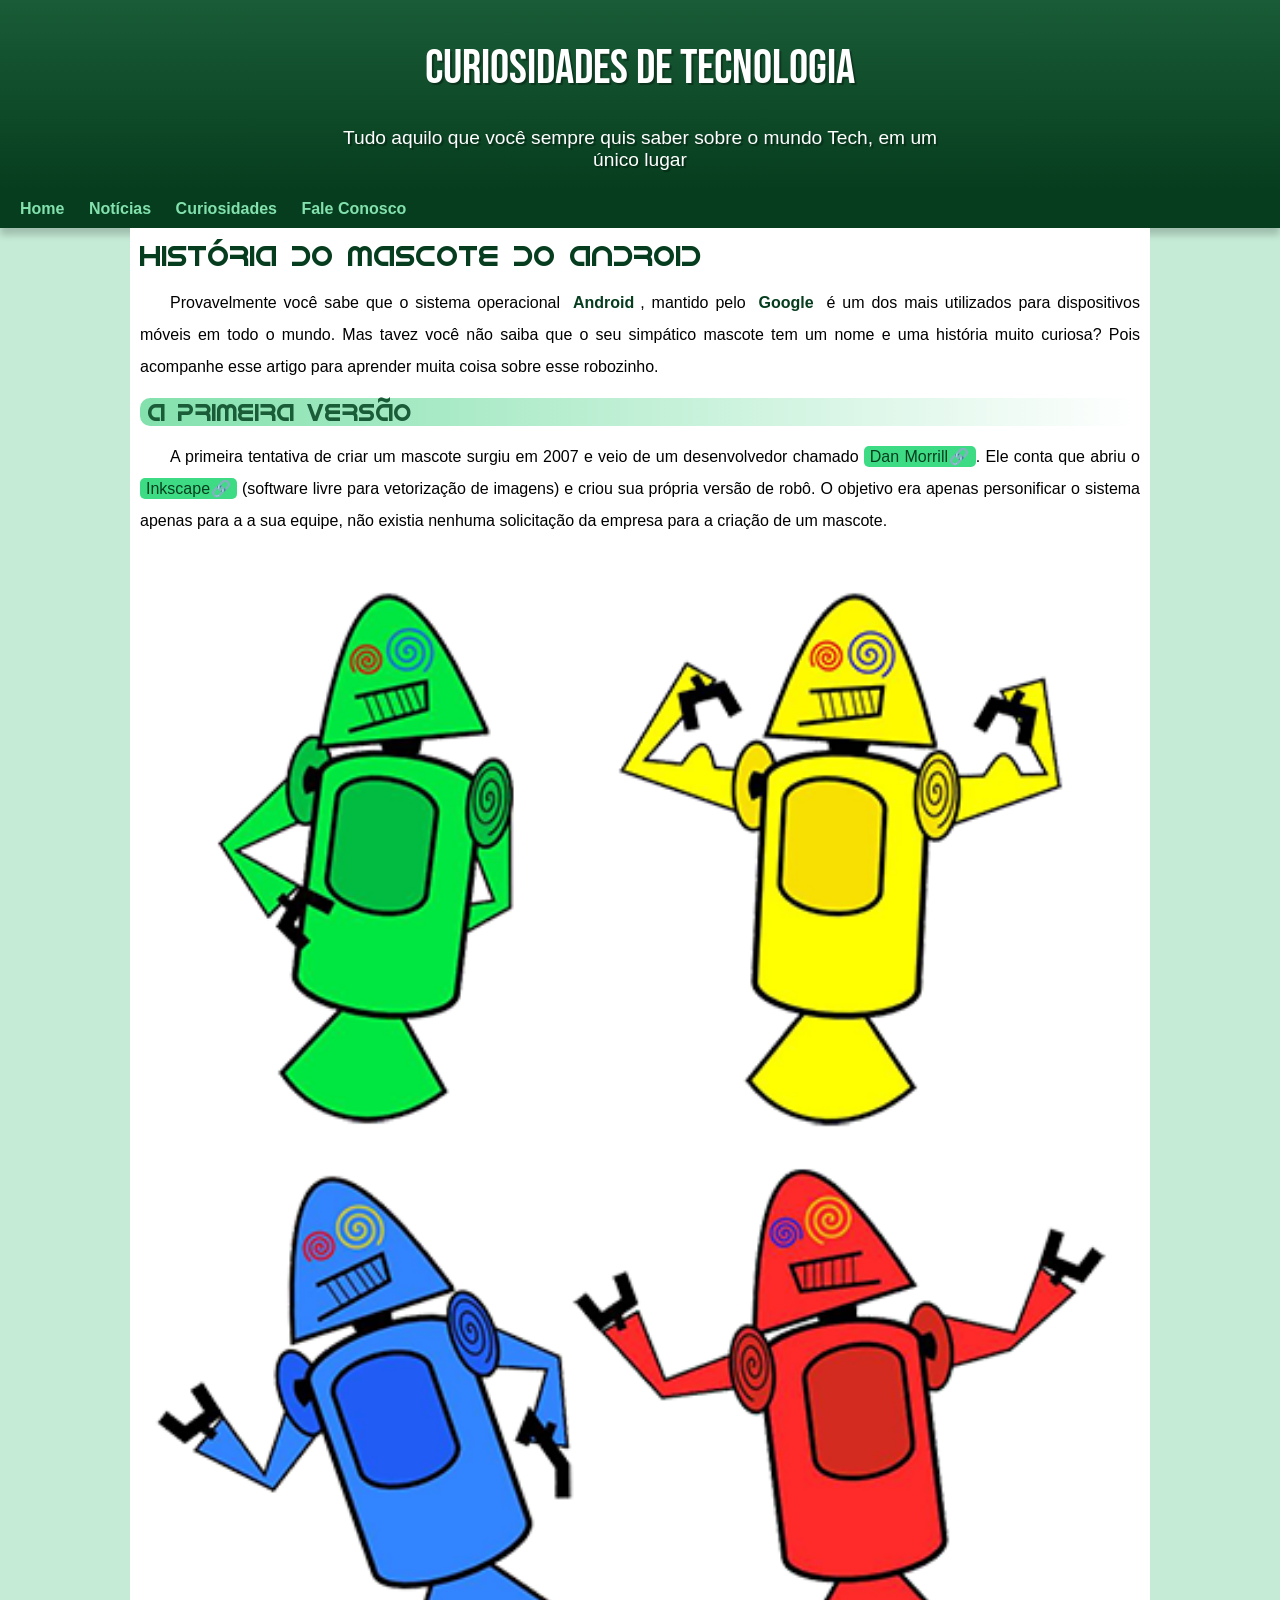
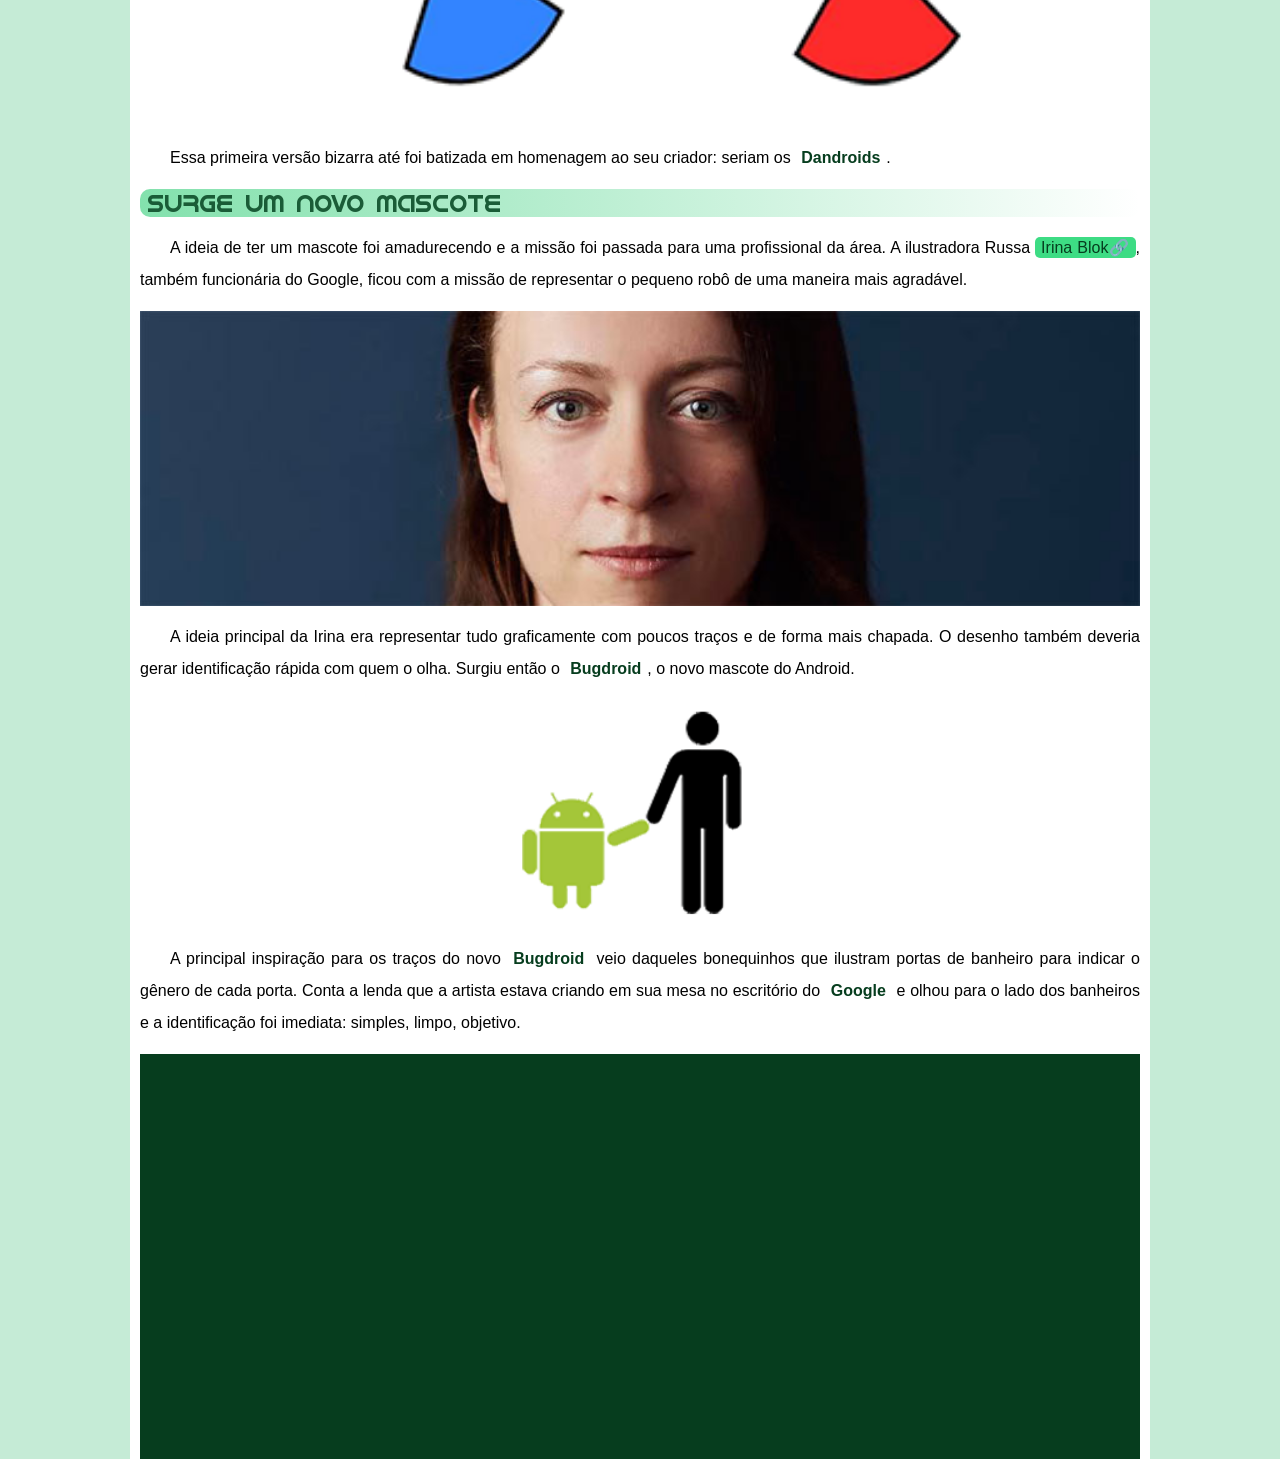
==== index.html @ a18f4559 "nome trocado para index" ====
<!DOCTYPE html>
<html lang="pt-br">
<head>
    <meta charset="UTF-8">
    <meta http-equiv="X-UA-Compatible" content="IE=edge">
    <meta name="viewport" content="width=device-width, initial-scale=1.0">
    <link rel="stylesheet" href="styles/style.css">
    <link rel="shortcut icon" href="imagens/favicon.ico" type="image/x-icon">
    <title>Como Surgiu o Mascote do Android?</title>
</head>
<body>
    <header>
        <h1>Curiosidades de Tecnologia</h1>
        <p>Tudo aquilo que você sempre quis saber sobre o mundo Tech, em um único lugar</p>
    </header>
    <nav>
        <a href="#">Home</a>
        <a href="#">Notícias</a>
        <a href="#">Curiosidades</a>
        <a href="#">Fale Conosco</a>
    </nav>
    <main>
        <article>
            <h1>História do Mascote do Android</h1>

            <p>Provavelmente você sabe que o sistema operacional <strong>Android</strong>, mantido pelo <strong>Google</strong> é um dos mais utilizados para dispositivos móveis em todo o mundo. Mas tavez você não saiba que o seu simpático mascote tem um nome e uma história muito curiosa? Pois acompanhe esse artigo para aprender muita coisa sobre esse robozinho.</p>

            <h2>A primeira versão</h2>

            <p>A primeira tentativa de criar um mascote surgiu em 2007 e veio de um desenvolvedor chamado <a href="https://androidcommunity.com/dan-morrill-shows-us-the-android-mascot-that-almost-was-20130103/" class="externo" target="_blank">Dan Morrill</a>. Ele conta que abriu o <a href="https://inkscape.org/pt-br/" class="externo" target="_blank">Inkscape</a> (software livre para vetorização de imagens) e criou sua própria versão de robô. O objetivo era apenas personificar o sistema apenas para a a sua equipe, não existia nenhuma solicitação da empresa para a criação de um mascote.</p>

            <picture>
                <source media="(min-width: 600px)"  srcset="imagens/dan-droids.png">
                <img src="imagens/dan-droids-pq.png" alt="Primeira versão do bugdroid">
            </picture>

            <p>Essa primeira versão bizarra até foi batizada em homenagem ao seu criador: seriam os <strong>Dandroids</strong>.</p>

            <h2>Surge um novo mascote</h2>

            <p>A ideia de ter um mascote foi amadurecendo e a missão foi passada para uma profissional da área. A ilustradora Russa <a href="https://www.irinablok.com/android" class="externo" target="_blank">Irina Blok</a>, também funcionária do Google, ficou com a missão de representar o pequeno robô de uma maneira mais agradável.</p>

            <picture>
                <source media="(min-width: 600px)"  srcset="imagens/irina-blok.jpg">
                <img src="imagens/irina-blok-pq.jpg" alt="Irina Blok, criadora do bugdroid">
            </picture>

            <p>A ideia principal da Irina era representar tudo graficamente com poucos traços e de forma mais chapada. O desenho também deveria gerar identificação rápida com quem o olha. Surgiu então o <strong>Bugdroid</strong>, o novo mascote do Android.</p>

            <picture>
                <img src="imagens/bugdroid.png" class="pequeno
                " alt="bugdroid">
            </picture>

            <p>A principal inspiração para os traços do novo <strong>Bugdroid</strong> veio daqueles bonequinhos que ilustram portas de banheiro para indicar o gênero de cada porta. Conta a lenda que a artista estava criando em sua mesa no escritório do <strong>Google</strong> e olhou para o lado dos banheiros e a identificação foi imediata: simples, limpo, objetivo.</p>

            <div class="video">
                <iframe width="560" height="315" src="https://www.youtube.com/embed/l2UDgpLz20M" title="YouTube video player" frameborder="0" allow="accelerometer; autoplay; clipboard-write; encrypted-media; gyroscope; picture-in-picture; web-share" allowfullscreen></iframe>
            </div>
            
            <aside>
                <h3>Quer aprender mais?</h3>
                <p>Outro assunto curioso em relação ao Android é que cada versão sempre foi nomeada em homenagem a um doce, em ordem alfabética a partir da versão 1.5 até a 9.0.</p>
                <ul>
                    <li>1.5 - <abbr title="Bolo de copo">Cupcake</abbr></li>
                    <li>1.6 - <abbr title="Rosquinha">Donut</abbr></li>
                    <li>3.0 - <abbr title="Bomba">Eclair</abbr></li>
                    <li>2.2 - <abbr title="Iogurte Congelado">Froyo</abbr></li>
                    <li>2.3 - <abbr title="Biscoito de Gengibre">Gingerbread</abbr></li>
                    <li>3.0 - <abbr title="Favo de Mel">Honeycomb</abbr></li>
                    <li>4.0 - <abbr title="Sanduiche de Sorvete">Ice Cream Sandwich</abbr></li>
                    <li>4.1 - <abbr title="Jujuba">Jelly Bean</abbr></li>
                    <li>4.4 - <abbr title="KitKat">KitKat</abbr></li>
                    <li>5.0 - <abbr title="Pirulito">Lolipop</abbr></li>
                    <li>6.0 - <abbr title="Marshmallow">Marshmallow</abbr></li>
                    <li>7.0 - <abbr title="Torrone">Nougat</abbr></li>
                    <li>8.0 - <abbr title="Oreo">Oreo</abbr></li>
                    <li>9.0 - <abbr title="Torta">Pie</abbr></li>
                </ul>

                <p>Infelizmente, o <strong>Android Q</strong> não existiu, pois o Google resolveu pôr fim a essa divertida prática e começou a usar numerações, o que deu origem ao Android 10.</p>

                <p>Acesse aqui o site <a href="https://www.android.com/intl/en_uk/history/#/donut" class="externo" target="_blank">Android History</a> para conhecer a sequência das versões "adocicadas" e o que cada uma trouxe para o sistema Android.</p>
            </aside>



                <p>Então é isso! Espero que você tenha gostado do nosso artigo com essa curiosidade sobre o sistema <strong>Android</strong> e seu simpático mascote.</p>
               
        </article>
    </main>
    <footer>
        <p>Powered by <a href="https://github.com/LeoneProgrammer" target="_blank">Kauan Martins</a> XD</p>
    </footer>
</body>
</html>
---- styles/style.css ----
@charset "UTF-8";
@import url('https://fonts.googleapis.com/css2?family=Bebas+Neue&display=swap');
@font-face {
    font-family: 'Android';
    src: url(../fontes/idroid.otf) format(opentype);
    font-weight: normal;
}

:root{
    --cor0: #c5ebd6;
    --cor1: #83e1ad; 
    --cor2: #3ddc84;
    --cor3: #2fa866; 
    --cor4: #1a5c37;
    --cor5: #063d1e;

    --fonte-padrao: Arial, Verdana, Helvetica, sans-serif;
    --fonte-destaque: 'Bebas Neue', 'cursive' ;
    --fonte-android: Android, cursive;

}

*{
    margin: 0px;
    padding: 0px;
}

body{
    background-color: var(--cor0);
    font-family: var(--fonte-padrao);
}

a.externo::after{
    content: '\1F517';
}

header{
    background-image: linear-gradient(180deg, var(--cor4), var(--cor5));
    min-height: 150px;
    padding-top: 40px;
    text-align: center;
}

header > h1{
    color: white;
    font-size: 3em;
    font-family: var(--fonte-destaque);
    text-shadow: 2px 2px 1px rgba(0, 0, 0, 0.342);
    margin: auto;
    margin-bottom: 30px;
    font-weight: normal;
}

header > p{
    color: white;
    font-size: 1.2em;
    max-width: 600px;
    margin: auto;
    margin-bottom: 30px;
    padding: 0px 10px;
    text-shadow: 2px 2px 1px rgba(0, 0, 0, 0.342);
}

nav{
    background-color: var(--cor5);
    padding: 10px;
    box-shadow: 0px 7px 7px rgba(0, 0, 0, 0.192);
}

nav > a{
    color: var(--cor1);
    padding: 10px;
    text-decoration: none;
    font-weight: bold;
    border-radius: 5px;
    transition-duration: .5s;
}

nav > a:hover{
    color: var(--cor5);
    background-color: var(--cor3);
}

main{
    background-color: white;
    margin: auto;
    margin-bottom: 30px;
    padding: 10px;
    min-width: 290px;
    max-width: 1000px;
    border-radius: 0px 0px 20px 20px;
}

main h1{
    color: var(--cor5);
    font-family: var(--fonte-android);
    font-weight: normal;
    font-size: 1.8em;
}

main h2{
    color: var(--cor4);
    font-family: var(--fonte-android);
    text-indent: 8px;
    background-image: linear-gradient(90deg, var(--cor1), transparent);
    border-radius: 10px;
    font-weight: normal;
}

main p{
    margin: 15px 0px;
    text-align: justify;
    text-indent: 30px;
    line-height: 2em;
}

main strong{
    color: var(--cor5);
    padding: 2px 6px;
    font-weight: bold;
}

main a{
    color: var(--cor5);
    text-decoration: none;
    background-color: var(--cor2);
    padding: 2px 6px;
    border-radius: 5px;
}
main a:hover{
    color: var(--cor4);
    text-decoration: underline;
}

main img{
    display: block;
    margin: auto;
    width: 100%;
}

main img.pequeno{
    max-width: 350px;
    display: block;
    margin: auto;
}

div.video{
    background-color: var(--cor5);
    margin: 0px 0px 30px 0px ;
    padding: 10px;
    padding-bottom: 59%;
    position: relative;
}

div.video > iframe{
    position: absolute;
    top: 3%;
    left: 2%;
    width: 96%;
    height: 94%;
}

aside{
    background-color: var(--cor3);
    padding: 10px;
    border-radius: 10px;
    box-shadow: 3px 3px 8px rgba(0, 0, 0, 0.384);
}

aside > h3{
    background-color: var(--cor4);
    color: white;
    border-radius: 10px 10px 0px 0px;
    padding: 10px;
    margin: -10px -10px 0px -10px;
}

aside > ul{
    list-style-position: inside;
    list-style-type: '\2714\00A0\00A0';
    columns: 2;

}

footer{
    background-color: var(--cor4);
    color: white;
    font-size: 1.2em;
    padding: 5px;
    text-align: center;
}

footer a{
    color: white;
    text-decoration: none;
    font-weight: bolder;
}

footer a:hover{
    text-decoration: underline;
    color: var(--cor2);
}
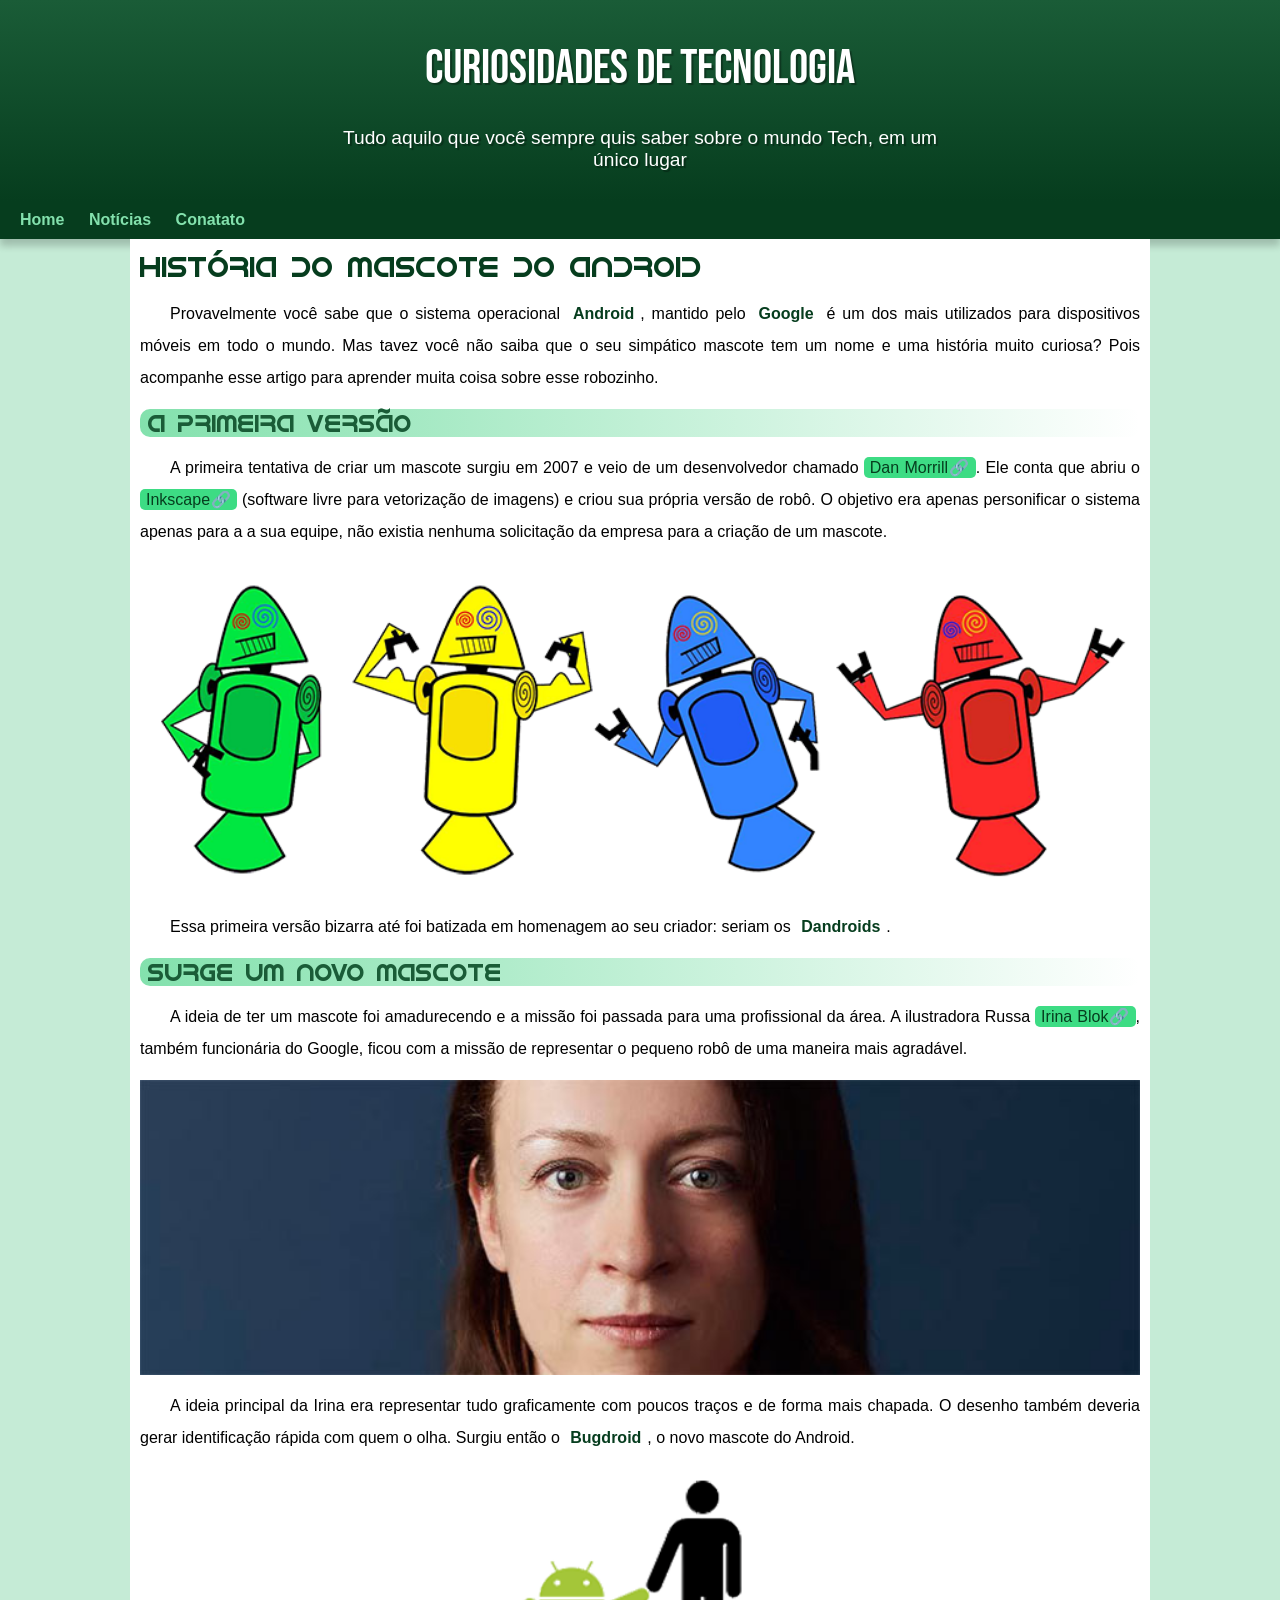
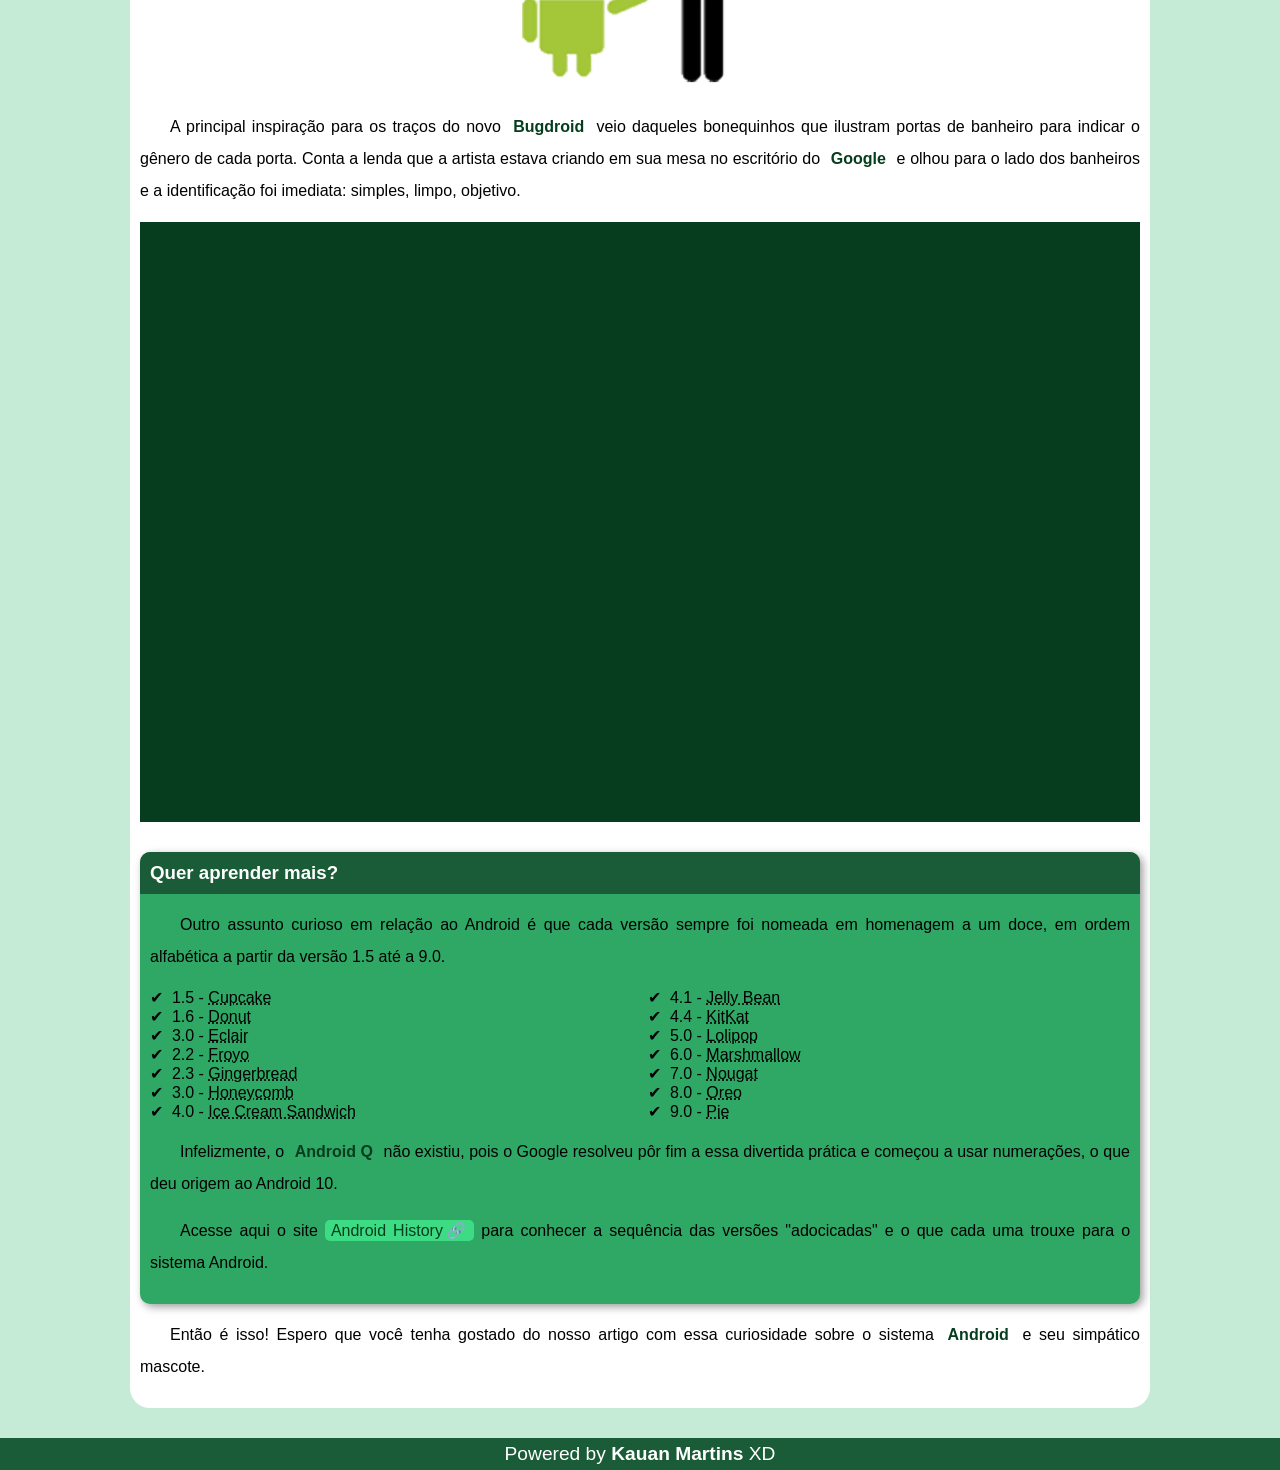
==== commit 123c0eca: "Mudança nos links" ====
--- a/index.html
+++ b/index.html
@@ -16,8 +16,7 @@
     <nav>
         <a href="#">Home</a>
         <a href="#">Notícias</a>
-        <a href="#">Curiosidades</a>
-        <a href="#">Fale Conosco</a>
+        <a href="#">Conatato</a>
     </nav>
     <main>
         <article>
--- a/styles/style.css
+++ b/styles/style.css
@@ -56,8 +56,8 @@
     font-size: 1.2em;
     max-width: 600px;
     margin: auto;
-    margin-bottom: 30px;
     padding: 0px 10px;
+    padding-bottom: 30px;
     text-shadow: 2px 2px 1px rgba(0, 0, 0, 0.342);
 }
 
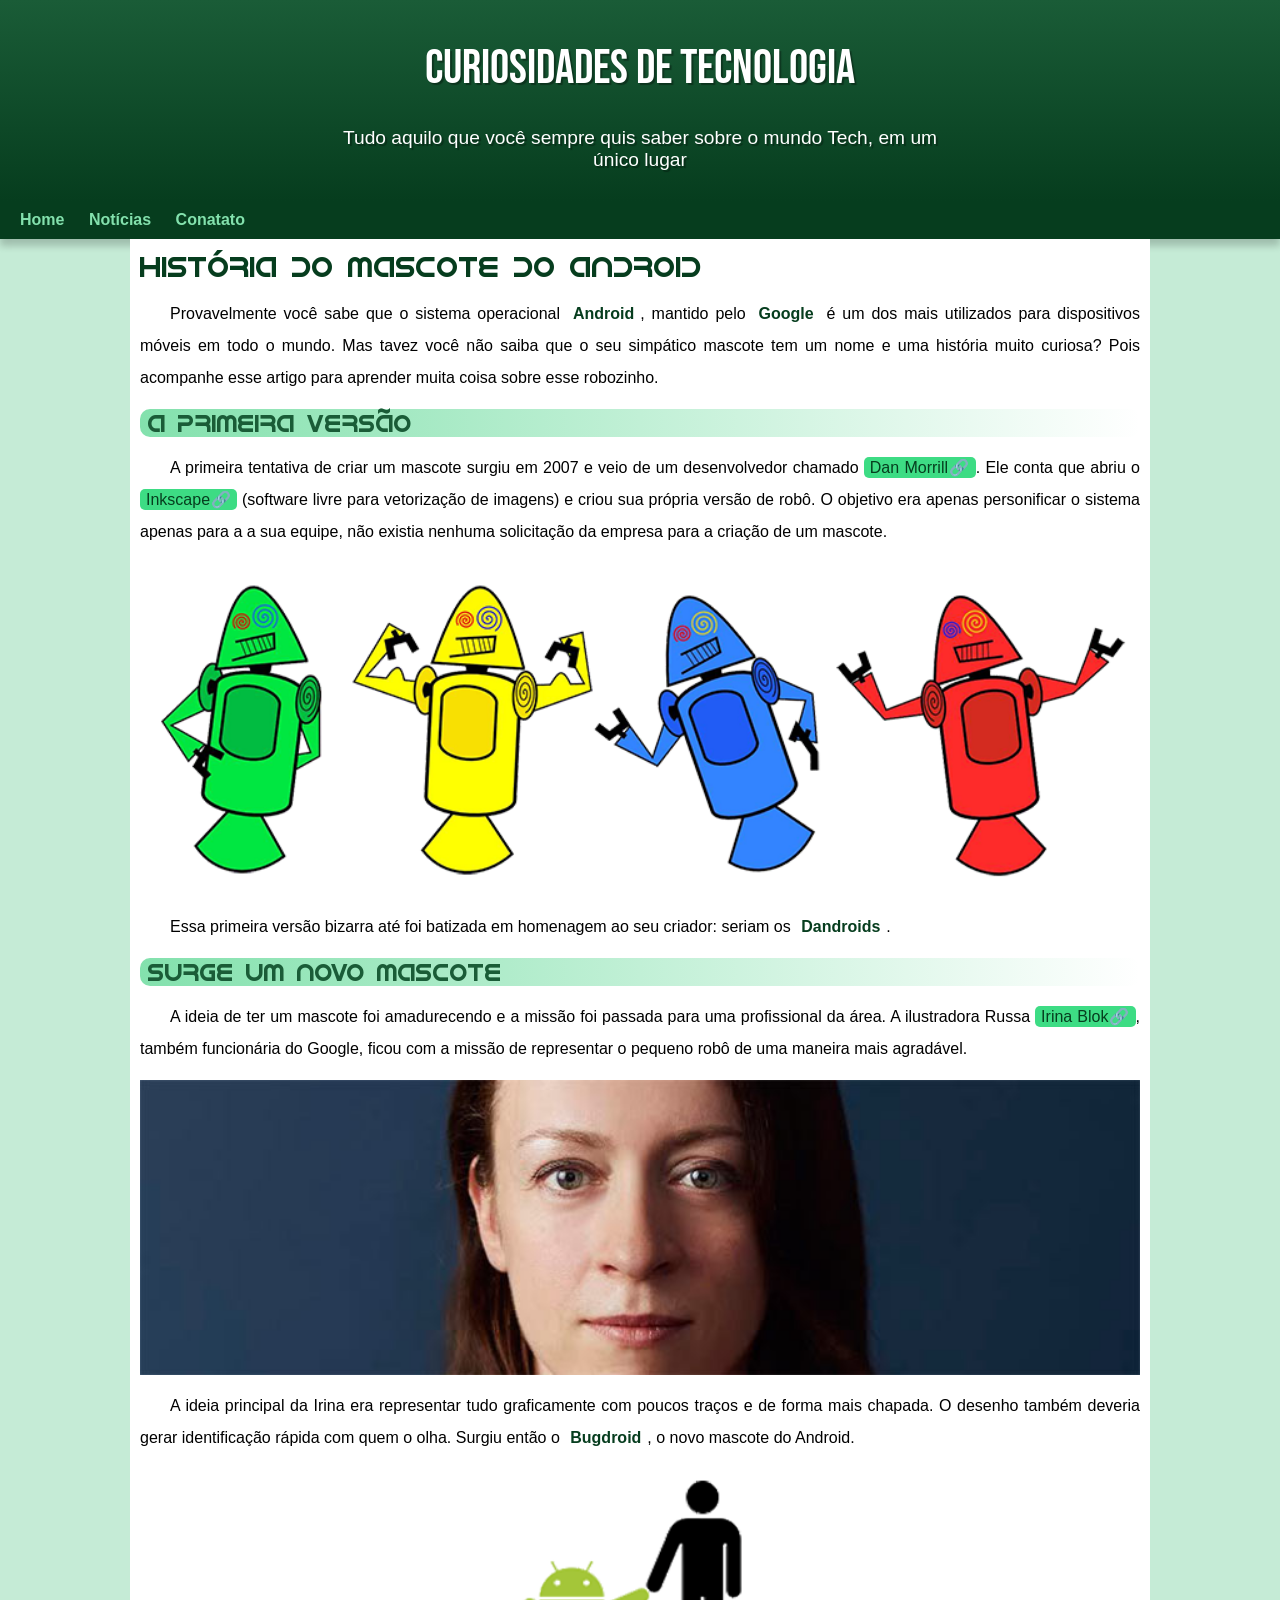
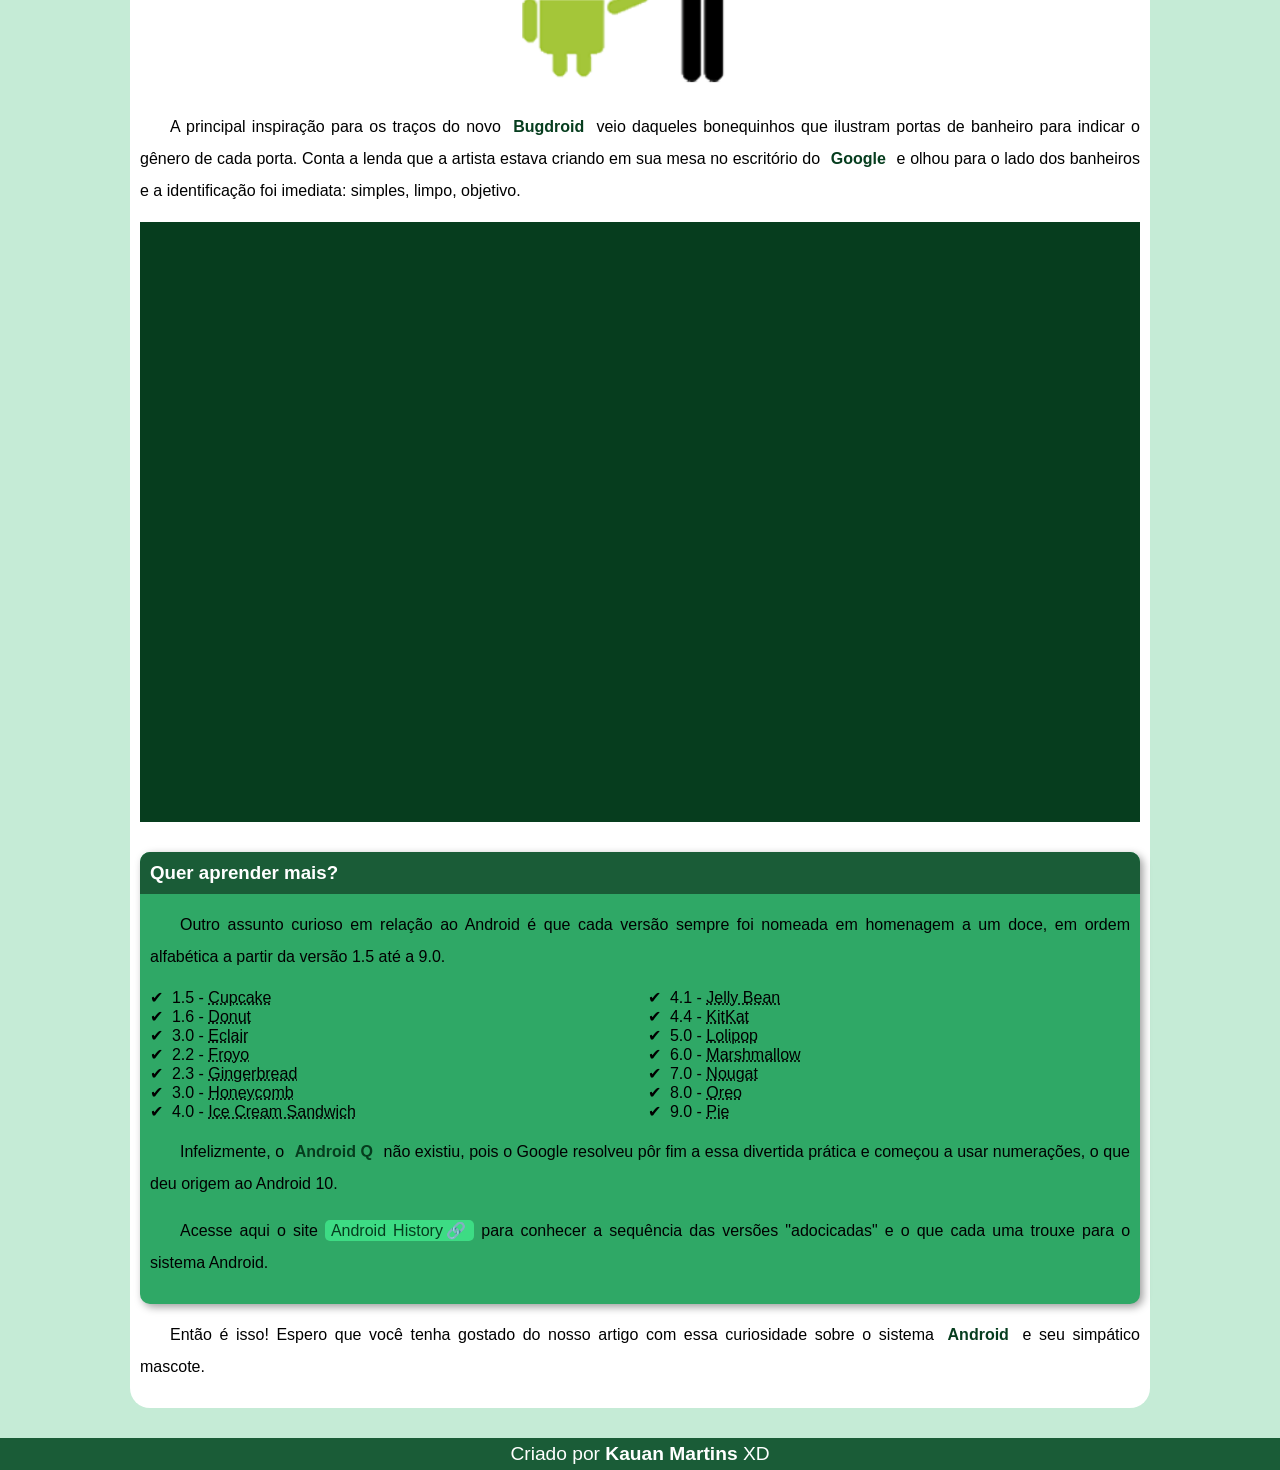
==== commit 53f2fd51: "Update index.html" ====
--- a/index.html
+++ b/index.html
@@ -89,7 +89,7 @@
         </article>
     </main>
     <footer>
-        <p>Powered by <a href="https://github.com/LeoneProgrammer" target="_blank">Kauan Martins</a> XD</p>
+        <p>Criado por <a href="https://github.com/LeoneProgrammer" target="_blank">Kauan Martins</a> XD</p>
     </footer>
 </body>
-</html>+</html>
